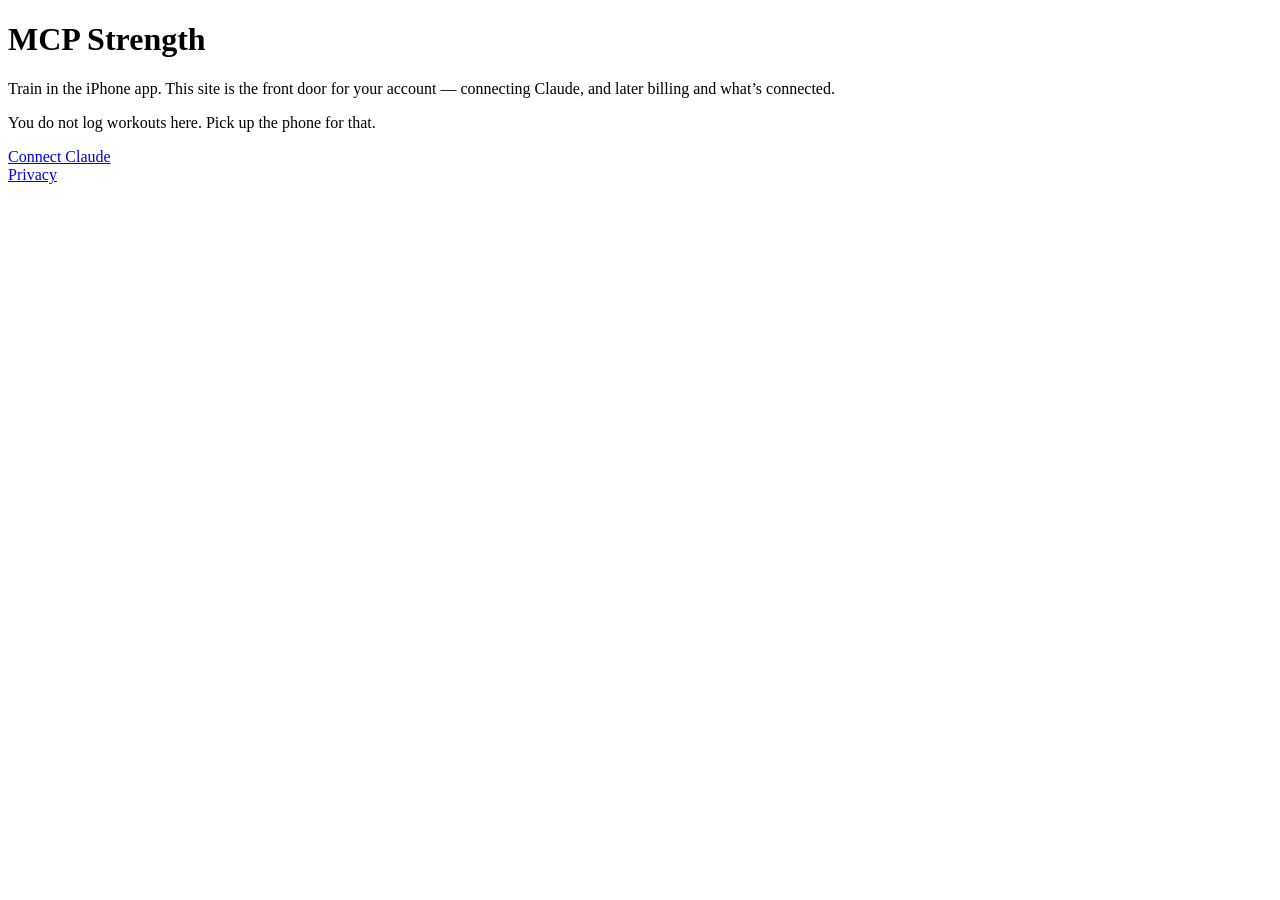
==== web/index.html @ 69ff4e04 "Stand up Phase 3 so Claude can write templates into the app. Consent cannot live on *.supabase.co (i" ====
<!DOCTYPE html>
<html lang="en">
<head>
  <meta charset="utf-8" />
  <meta name="viewport" content="width=device-width, initial-scale=1" />
  <title>MCP Strength</title>
  <link rel="stylesheet" href="/styles.css" />
</head>
<body>
  <main class="wrap">
    <h1>MCP Strength</h1>
    <p>Train in the iPhone app. This site is the front door for your account — connecting Claude, and later billing and what’s connected.</p>
    <p>You do not log workouts here. Pick up the phone for that.</p>
    <a class="button sign-in" href="/oauth/consent">Connect Claude</a>
    <nav>
      <a href="/privacy">Privacy</a>
    </nav>
  </main>
</body>
</html>
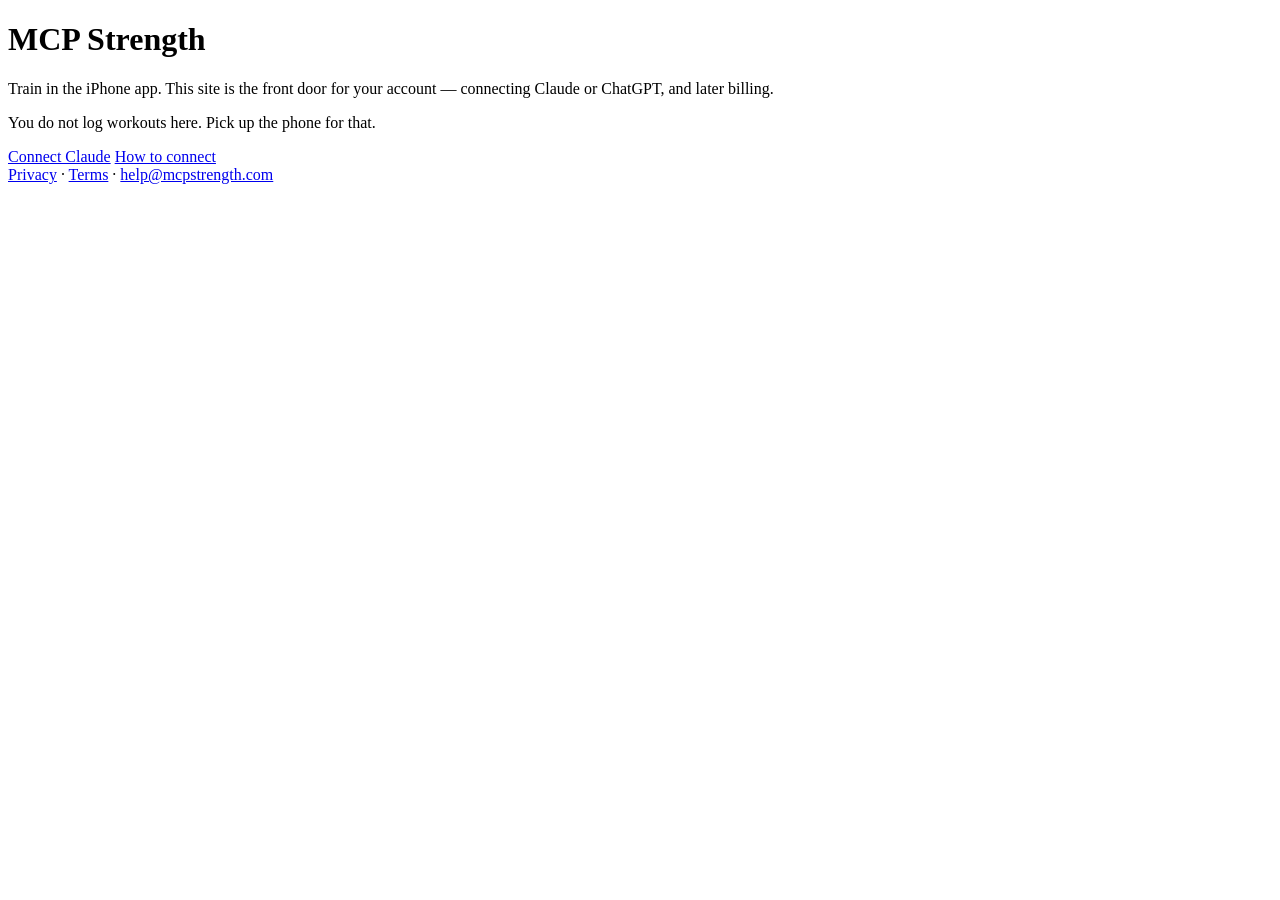
==== commit 8ca6d0ad: "Repaint Bunker in olive's own family, and let the rest countdown cross its own bar. Two things Drake" ====
--- a/web/index.html
+++ b/web/index.html
@@ -9,11 +9,16 @@
 <body>
   <main class="wrap">
     <h1>MCP Strength</h1>
-    <p>Train in the iPhone app. This site is the front door for your account — connecting Claude, and later billing and what’s connected.</p>
+    <p>Train in the iPhone app. This site is the front door for your account — connecting Claude or ChatGPT, and later billing.</p>
     <p>You do not log workouts here. Pick up the phone for that.</p>
     <a class="button sign-in" href="/oauth/consent">Connect Claude</a>
+    <a class="button ghost" href="/connect">How to connect</a>
     <nav>
       <a href="/privacy">Privacy</a>
+      ·
+      <a href="/terms">Terms</a>
+      ·
+      <a href="mailto:help@mcpstrength.com">help@mcpstrength.com</a>
     </nav>
   </main>
 </body>
